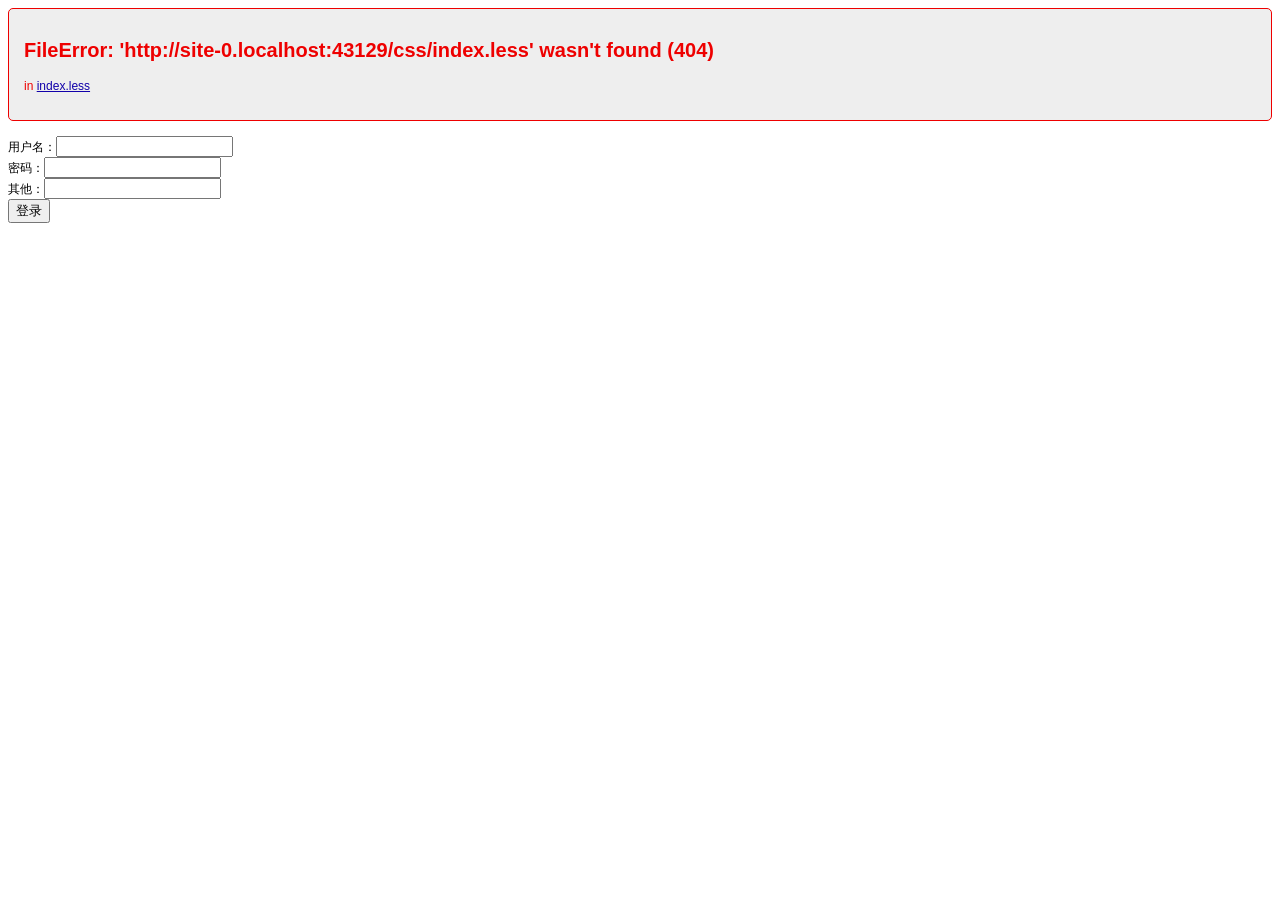
==== index.html @ d2e1f8bf "第一次提交web移动端代码。" ====
<!DOCTYPE html>
<html lang="zh">
<head>
    <meta charset="UTF-8">
    <meta name="viewport" content="width=device-width, initial-scale=1.0, maximum-scale=1.0, user-scalable=0">
    <!--for iOS-->
    <meta name="apple-touch-fullscreen" content="yes">
    <meta name="apple-mobile-web-app-capable" content="yes">
    <meta name="apple-mobile-web-app-status-bar-style" content="black">
    <meta name="format-detection" content="telephone=no">
    <meta name="format-detection" content="email=no">
    <!--for iOS End-->
    <!--Flexible-->
    <script src="libs/flexible.js"></script>
    <link type="text/css" rel="stylesheet/less" href="css/global.less">
    <link type="text/css" rel="stylesheet/less" href="css/index.less">
    <script src="libs/less.min.js"></script>

    <title>首页</title>
</head>
<body>

<form id="form" action="/login" method="post">
    用户名：<input name="username"><br>
    密码：<input name="password" type="password"><br>
    其他：<input name="foo.bar" type="text"><br>
    <input type="submit" value="登录"><br>
</form>

<script src="libs/jquery-3.3.1.js"></script>
<script src="js/utils.js"></script>
<script src="js/api.js"></script>
<script>
    $("#form").apiForm(function (res) {
        if (res.code === api.code.SUCCESS) {

        } else {

        }
    }, function (data) {
        if (data.username == "") {
            alert("用户名不能为空");
            return false;
        }
        data.username = "aaa" + data.username;
        api.alert("userName" + this.data.username);
    }, {
        error: function () {
            alert("用户名不能为空");
        }
    });
    /*点击头像触发*/
    document.getElementById('headImage').addEventListener('tap', function() {
        if (mui.os.plus) {
            var a = [{
                title: "拍照"
            }, {
                title: "从手机相册选择"
            }];
            plus.nativeUI.actionSheet({
                title: "修改用户头像",
                cancel: "取消",
                buttons: a
            }, function(b) { /*actionSheet 按钮点击事件*/
                switch (b.index) {
                    case 0:
                        break;
                    case 1:
                        getImage(); /*拍照*/
                        break;
                    case 2:
                        galleryImg();/*打开相册*/
                        break;
                    default:
                        break;
                }
            })
        }
    }, false);
    // //设置缓存
    // utils.localStorage("foo", 'bar');
    // //获取缓存
    // var foo = utils.localStorage("foo");
    // //GET请求
    // api.get("/userInfo", {}, function (res, cache) {
    //     if (cache === 'cache') {
    //         //是缓存
    //     }
    //     if (res.code === api.code.SUCCESS) {
    //         var data = res.data;
    //         var userInfo = data.userInfo;
    //     } else {
    //
    //     }
    // }, {
    //     cache: true,
    //     // cache: 'cache' //只取缓存，不实际请求
    //     loading: true
    // });
    // api.post("/login", {
    //     username: "admin",
    //     password: 'admin'
    // }, function (res) {
    //
    // });
    // api.showLoading();
    // api.hideLoading();
</script>
</body>
</html>
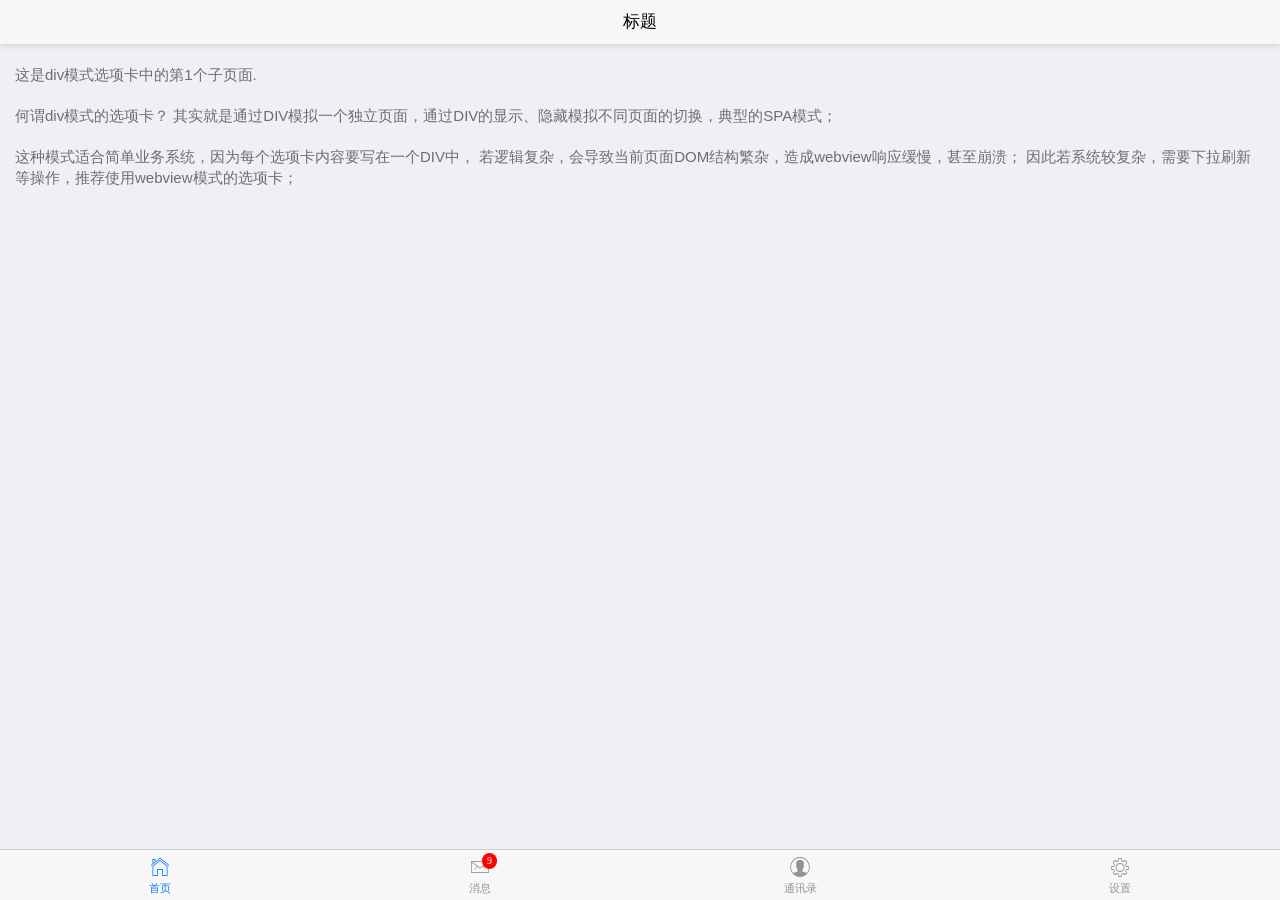
==== commit b0948cc5: "增加首页底部选项卡（div模式）" ====
--- a/index.html
+++ b/index.html
@@ -15,96 +15,201 @@
     <link type="text/css" rel="stylesheet/less" href="css/global.less">
     <link type="text/css" rel="stylesheet/less" href="css/index.less">
     <script src="libs/less.min.js"></script>
-
+    <!--MUI -->
+    <script src="js/mui.js"></script>
+    <link href="css/mui.css" rel="stylesheet"/>
     <title>首页</title>
 </head>
 <body>
+<header class="mui-bar mui-bar-nav">
+    <h1 class="mui-title">标题</h1>
+</header>
+<nav class="mui-bar mui-bar-tab">
+    <a class="mui-tab-item mui-active" href="#tabbar">
+        <span class="mui-icon mui-icon-home"></span>
+        <span class="mui-tab-label">首页</span>
+    </a>
+    <a class="mui-tab-item" href="#tabbar-with-chat">
+        <span class="mui-icon mui-icon-email"><span class="mui-badge">9</span></span>
+        <span class="mui-tab-label">消息</span>
+    </a>
+    <a class="mui-tab-item" href="#tabbar-with-contact">
+        <span class="mui-icon mui-icon-contact"></span>
+        <span class="mui-tab-label">通讯录</span>
+    </a>
+    <a class="mui-tab-item" href="#tabbar-with-mine">
+        <span class="mui-icon mui-icon-gear"></span>
+        <span class="mui-tab-label">设置</span>
+    </a>
+</nav>
+<div class="mui-content">
+    <div id="tabbar" class="mui-control-content mui-active">
+        <div class="title">这是div模式选项卡中的第1个子页面.</div>
+        <div class="title">何谓div模式的选项卡？
+            其实就是通过DIV模拟一个独立页面，通过DIV的显示、隐藏模拟不同页面的切换，典型的SPA模式；
+        </div>
+        <div class="title">
+            这种模式适合简单业务系统，因为每个选项卡内容要写在一个DIV中，
+            若逻辑复杂，会导致当前页面DOM结构繁杂，造成webview响应缓慢，甚至崩溃；
+            因此若系统较复杂，需要下拉刷新等操作，推荐使用webview模式的选项卡；
+        </div>
+    </div>
+    <div id="tabbar-with-chat" class="mui-control-content">
+        <div class="title">这是div模式选项卡中的第2个子页面，该页面展示一个消息列表</div>
 
-<form id="form" action="/login" method="post">
-    用户名：<input name="username"><br>
-    密码：<input name="password" type="password"><br>
-    其他：<input name="foo.bar" type="text"><br>
-    <input type="submit" value="登录"><br>
-</form>
+        <ul class="mui-table-view mui-table-view-chevron">
+            <li class="mui-table-view-cell"><a href="" class="mui-navigate-right">Item 1</a></li>
+            <li class="mui-table-view-cell"><a href="" class="mui-navigate-right">Item 2</a></li>
+            <li class="mui-table-view-cell"><a href="" class="mui-navigate-right">Item 3</a></li>
+            <li class="mui-table-view-cell"><a href="" class="mui-navigate-right">Item 4</a></li>
+            <li class="mui-table-view-cell"><a href="" class="mui-navigate-right">Item 5</a></li>
+            <li class="mui-table-view-cell"><a href="" class="mui-navigate-right">Item 6</a></li>
+            <li class="mui-table-view-cell"><a href="" class="mui-navigate-right">Item 7</a></li>
+            <li class="mui-table-view-cell"><a href="" class="mui-navigate-right">Item 8</a></li>
+            <li class="mui-table-view-cell"><a href="" class="mui-navigate-right">Item 9</a></li>
+            <li class="mui-table-view-cell"><a href="" class="mui-navigate-right">Item 10</a></li>
+            <li class="mui-table-view-cell"><a href="" class="mui-navigate-right">Item 11</a></li>
+            <li class="mui-table-view-cell"><a href="" class="mui-navigate-right">Item 12</a></li>
+            <li class="mui-table-view-cell"><a href="" class="mui-navigate-right">Item 13</a></li>
+            <li class="mui-table-view-cell"><a href="" class="mui-navigate-right">Item 14</a></li>
+            <li class="mui-table-view-cell"><a href="" class="mui-navigate-right">Item 15</a></li>
+            <li class="mui-table-view-cell"><a href="" class="mui-navigate-right">Item 16</a></li>
+            <li class="mui-table-view-cell"><a href="" class="mui-navigate-right">Item 17</a></li>
+            <li class="mui-table-view-cell"><a href="" class="mui-navigate-right">Item 18</a></li>
+            <li class="mui-table-view-cell"><a href="" class="mui-navigate-right">Item 19</a></li>
+            <li class="mui-table-view-cell"><a href="" class="mui-navigate-right">Item 20</a></li>
+        </ul>
 
-<script src="libs/jquery-3.3.1.js"></script>
-<script src="js/utils.js"></script>
-<script src="js/api.js"></script>
-<script>
-    $("#form").apiForm(function (res) {
-        if (res.code === api.code.SUCCESS) {
-
-        } else {
-
-        }
-    }, function (data) {
-        if (data.username == "") {
-            alert("用户名不能为空");
-            return false;
-        }
-        data.username = "aaa" + data.username;
-        api.alert("userName" + this.data.username);
-    }, {
-        error: function () {
-            alert("用户名不能为空");
-        }
-    });
-    /*点击头像触发*/
-    document.getElementById('headImage').addEventListener('tap', function() {
-        if (mui.os.plus) {
-            var a = [{
-                title: "拍照"
-            }, {
-                title: "从手机相册选择"
-            }];
-            plus.nativeUI.actionSheet({
-                title: "修改用户头像",
-                cancel: "取消",
-                buttons: a
-            }, function(b) { /*actionSheet 按钮点击事件*/
-                switch (b.index) {
-                    case 0:
-                        break;
-                    case 1:
-                        getImage(); /*拍照*/
-                        break;
-                    case 2:
-                        galleryImg();/*打开相册*/
-                        break;
-                    default:
-                        break;
-                }
-            })
-        }
-    }, false);
-    // //设置缓存
-    // utils.localStorage("foo", 'bar');
-    // //获取缓存
-    // var foo = utils.localStorage("foo");
-    // //GET请求
-    // api.get("/userInfo", {}, function (res, cache) {
-    //     if (cache === 'cache') {
-    //         //是缓存
-    //     }
-    //     if (res.code === api.code.SUCCESS) {
-    //         var data = res.data;
-    //         var userInfo = data.userInfo;
-    //     } else {
-    //
-    //     }
-    // }, {
-    //     cache: true,
-    //     // cache: 'cache' //只取缓存，不实际请求
-    //     loading: true
-    // });
-    // api.post("/login", {
-    //     username: "admin",
-    //     password: 'admin'
-    // }, function (res) {
-    //
-    // });
-    // api.showLoading();
-    // api.hideLoading();
-</script>
+    </div>
+    <div id="tabbar-with-contact" class="mui-control-content">
+        <div class="title">这是div模式选项卡中的第3个子页面，该页面展示一个通讯录示例.</div>
+        <ul class="mui-table-view mui-table-view-striped mui-table-view-condensed">
+            <li class="mui-table-view-cell">
+                <div class="mui-slider-cell">
+                    <div class="oa-contact-cell mui-table">
+                        <div class="oa-contact-avatar mui-table-cell">
+                            <img src="https://www.qq745.com/uploads/allimg/meinv/01/1942/sf2jklmqlb1.jpg"/>
+                        </div>
+                        <div class="oa-contact-content mui-table-cell">
+                            <div class="mui-clearfix">
+                                <h4 class="oa-contact-name">叶文洁</h4>
+                                <span class="oa-contact-position mui-h6">董事长</span>
+                            </div>
+                            <p class="oa-contact-email mui-h6">
+                                yewenjie@sina.com
+                            </p>
+                        </div>
+                    </div>
+                </div>
+            </li>
+            <li class="mui-table-view-cell">
+                <div class="mui-slider-cell">
+                    <div class="oa-contact-cell mui-table">
+                        <div class="oa-contact-avatar mui-table-cell">
+                            <img src="https://www.qq745.com/uploads/allimg/meinv/01/1942/sf2jklmqlb1.jpg"/>
+                        </div>
+                        <div class="oa-contact-content mui-table-cell">
+                            <div class="mui-clearfix">
+                                <h4 class="oa-contact-name">艾AA</h4>
+                                <span class="oa-contact-position mui-h6">总经理</span>
+                            </div>
+                            <p class="oa-contact-email mui-h6">
+                                aaa@163.com
+                            </p>
+                        </div>
+                    </div>
+                </div>
+            </li>
+            <li class="mui-table-view-cell">
+                <div class="mui-slider-cell">
+                    <div class="oa-contact-cell mui-table">
+                        <div class="oa-contact-avatar mui-table-cell">
+                            <img src="https://www.qq745.com/uploads/allimg/meinv/01/1942/sf2jklmqlb1.jpg"/>
+                        </div>
+                        <div class="oa-contact-content mui-table-cell">
+                            <div class="mui-clearfix">
+                                <h4 class="oa-contact-name">罗辑</h4>
+                                <span class="oa-contact-position mui-h6">员工</span>
+                            </div>
+                            <p class="oa-contact-email mui-h6">
+                                luoji@126.com
+                            </p>
+                        </div>
+                    </div>
+                </div>
+            </li>
+            <li class="mui-table-view-cell">
+                <div class="mui-slider-cell">
+                    <div class="oa-contact-cell mui-table">
+                        <div class="oa-contact-avatar mui-table-cell">
+                            <img src="https://www.qq745.com/uploads/allimg/meinv/01/1942/sf2jklmqlb1.jpg"/>
+                        </div>
+                        <div class="oa-contact-content mui-table-cell">
+                            <div class="mui-clearfix">
+                                <h4 class="oa-contact-name">云天明</h4>
+                                <span class="oa-contact-position mui-h6">员工</span>
+                            </div>
+                            <p class="oa-contact-email mui-h6">
+                                ytm@163.com
+                            </p>
+                        </div>
+                    </div>
+                </div>
+            </li>
+            <li class="mui-table-view-cell">
+                <div class="mui-slider-cell">
+                    <div class="oa-contact-cell mui-table">
+                        <div class="oa-contact-avatar mui-table-cell">
+                            <img src="https://www.qq745.com/uploads/allimg/meinv/01/1942/sf2jklmqlb1.jpg"/>
+                        </div>
+                        <div class="oa-contact-content mui-table-cell">
+                            <div class="mui-clearfix">
+                                <h4 class="oa-contact-name">史强</h4>
+                                <span class="oa-contact-position mui-h6">员工</span>
+                            </div>
+                            <p class="oa-contact-email mui-h6">
+                                shiqiang@gmail.com
+                            </p>
+                        </div>
+                    </div>
+                </div>
+            </li>
+        </ul>
+    </div>
+    <div id="tabbar-with-mine" class="mui-control-content">
+        <div class="title">这是div模式选项卡中的第4个子页面，该页面展示一个常见的设置示例.</div>
+        <ul class="mui-table-view">
+            <li class="mui-table-view-cell">
+                <a class="mui-navigate-right">
+                    新消息通知
+                </a>
+            </li>
+            <li class="mui-table-view-cell">
+                <a class="mui-navigate-right">
+                    隐私
+                </a>
+            </li>
+            <li class="mui-table-view-cell">
+                <a class="mui-navigate-right">
+                    通用
+                </a>
+            </li>
+        </ul>
+        <ul class="mui-table-view" style="margin-top: 25px;">
+            <li class="mui-table-view-cell">
+                <a class="mui-navigate-right">
+                    关于mui
+                </a>
+            </li>
+        </ul>
+        <ul class="mui-table-view" style="margin-top: 25px;">
+            <li class="mui-table-view-cell">
+                <a style="text-align: center;color: #FF3B30;">
+                    退出登录
+                </a>
+            </li>
+        </ul>
+    </div>
+</div>
 </body>
 </html>
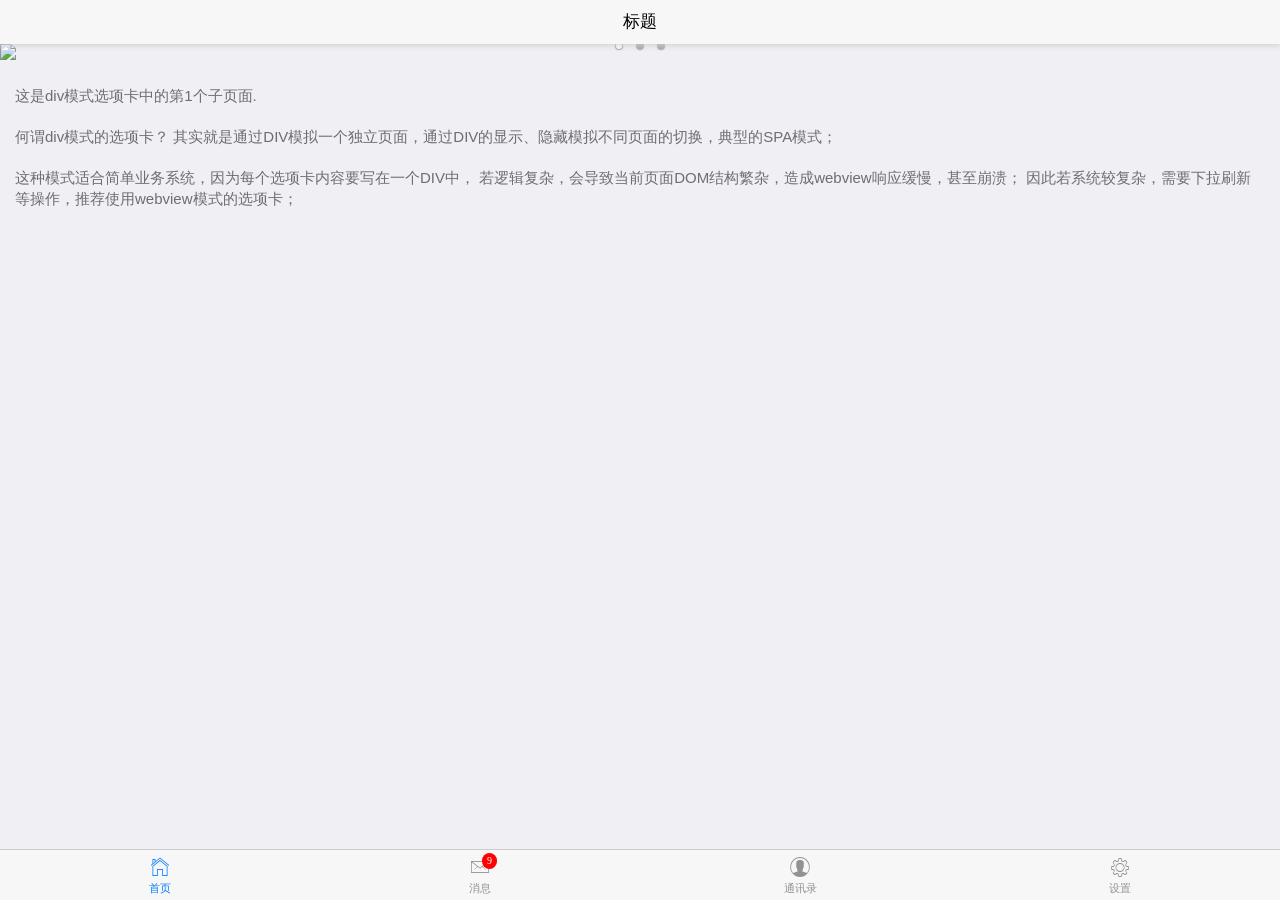
==== commit 4101d8a7: "第二个选项卡，增加一个list。" ====
--- a/index.html
+++ b/index.html
@@ -15,6 +15,7 @@
     <link type="text/css" rel="stylesheet/less" href="css/global.less">
     <link type="text/css" rel="stylesheet/less" href="css/index.less">
     <script src="libs/less.min.js"></script>
+    <script src="libs/jquery-3.3.1.js"></script>
     <!--MUI -->
     <script src="js/mui.js"></script>
     <link href="css/mui.css" rel="stylesheet"/>
@@ -44,6 +45,47 @@
 </nav>
 <div class="mui-content">
     <div id="tabbar" class="mui-control-content mui-active">
+
+        <div id="banner" class="mui-slider">
+            <!--首页轮播-->
+            <div class="mui-slider-group mui-slider-loop">
+                <div class="mui-slider-item mui-slider-item-duplicate">
+                    <a href="#">
+                        <img src="http://pic1.win4000.com/wallpaper/3/56f508b24ef18.jpg">
+                    </a>
+                </div>
+                <!-- 第一张 -->
+                <div class="mui-slider-item">
+                    <a href="#">
+                        <img src="http://pic1.win4000.com/wallpaper/3/56f508af0c640.jpg">
+                    </a>
+                </div>
+                <!-- 第二张 -->
+                <div class="mui-slider-item">
+                    <a href="#">
+                        <img src="http://pic1.win4000.com/wallpaper/3/56f508b0d1d65.jpg">
+                    </a>
+                </div>
+                <!-- 第三张 -->
+                <div class="mui-slider-item">
+                    <a href="#">
+                        <img src="http://pic1.win4000.com/wallpaper/3/56f508b24ef18.jpg">
+                    </a>
+                </div>
+                <!-- 额外增加的一个节点(循环轮播：最后一个节点是第一张轮播) -->
+                <div class="mui-slider-item mui-slider-item-duplicate">
+                    <a href="#">
+                        <img src="http://pic1.win4000.com/wallpaper/3/56f508af0c640.jpg">
+                    </a>
+                </div>
+            </div>
+            <div class="mui-slider-indicator">
+                <div class="mui-indicator mui-active"></div>
+                <div class="mui-indicator"></div>
+                <div class="mui-indicator"></div>
+            </div>
+
+        </div>
         <div class="title">这是div模式选项卡中的第1个子页面.</div>
         <div class="title">何谓div模式的选项卡？
             其实就是通过DIV模拟一个独立页面，通过DIV的显示、隐藏模拟不同页面的切换，典型的SPA模式；
@@ -57,124 +99,118 @@
     <div id="tabbar-with-chat" class="mui-control-content">
         <div class="title">这是div模式选项卡中的第2个子页面，该页面展示一个消息列表</div>
 
-        <ul class="mui-table-view mui-table-view-chevron">
-            <li class="mui-table-view-cell"><a href="" class="mui-navigate-right">Item 1</a></li>
-            <li class="mui-table-view-cell"><a href="" class="mui-navigate-right">Item 2</a></li>
-            <li class="mui-table-view-cell"><a href="" class="mui-navigate-right">Item 3</a></li>
-            <li class="mui-table-view-cell"><a href="" class="mui-navigate-right">Item 4</a></li>
-            <li class="mui-table-view-cell"><a href="" class="mui-navigate-right">Item 5</a></li>
-            <li class="mui-table-view-cell"><a href="" class="mui-navigate-right">Item 6</a></li>
-            <li class="mui-table-view-cell"><a href="" class="mui-navigate-right">Item 7</a></li>
-            <li class="mui-table-view-cell"><a href="" class="mui-navigate-right">Item 8</a></li>
-            <li class="mui-table-view-cell"><a href="" class="mui-navigate-right">Item 9</a></li>
-            <li class="mui-table-view-cell"><a href="" class="mui-navigate-right">Item 10</a></li>
-            <li class="mui-table-view-cell"><a href="" class="mui-navigate-right">Item 11</a></li>
-            <li class="mui-table-view-cell"><a href="" class="mui-navigate-right">Item 12</a></li>
-            <li class="mui-table-view-cell"><a href="" class="mui-navigate-right">Item 13</a></li>
-            <li class="mui-table-view-cell"><a href="" class="mui-navigate-right">Item 14</a></li>
-            <li class="mui-table-view-cell"><a href="" class="mui-navigate-right">Item 15</a></li>
-            <li class="mui-table-view-cell"><a href="" class="mui-navigate-right">Item 16</a></li>
-            <li class="mui-table-view-cell"><a href="" class="mui-navigate-right">Item 17</a></li>
-            <li class="mui-table-view-cell"><a href="" class="mui-navigate-right">Item 18</a></li>
-            <li class="mui-table-view-cell"><a href="" class="mui-navigate-right">Item 19</a></li>
-            <li class="mui-table-view-cell"><a href="" class="mui-navigate-right">Item 20</a></li>
-        </ul>
+        <!--<ul class="mui-table-view mui-table-view-chevron">-->
+        <!--<li class="mui-table-view-cell"><a href="" class="mui-navigate-right">Item Other</a></li>-->
+        <!--</ul>-->
+
+        <!--聊天列表-->
+        <div id="chatItemWrapper" class="mui-slider pay-order-group-padding">
+            <!--<div class="mui-slider-group">-->
+            <div id="chatListItem">
+                <ul class="mui-table-view mui-table-view-chevron">
+                </ul>
+            </div>
+            <!--</div>-->
+        </div>
 
     </div>
     <div id="tabbar-with-contact" class="mui-control-content">
         <div class="title">这是div模式选项卡中的第3个子页面，该页面展示一个通讯录示例.</div>
-        <ul class="mui-table-view mui-table-view-striped mui-table-view-condensed">
-            <li class="mui-table-view-cell">
-                <div class="mui-slider-cell">
-                    <div class="oa-contact-cell mui-table">
-                        <div class="oa-contact-avatar mui-table-cell">
-                            <img src="https://www.qq745.com/uploads/allimg/meinv/01/1942/sf2jklmqlb1.jpg"/>
-                        </div>
-                        <div class="oa-contact-content mui-table-cell">
-                            <div class="mui-clearfix">
-                                <h4 class="oa-contact-name">叶文洁</h4>
-                                <span class="oa-contact-position mui-h6">董事长</span>
-                            </div>
-                            <p class="oa-contact-email mui-h6">
-                                yewenjie@sina.com
-                            </p>
-                        </div>
-                    </div>
-                </div>
-            </li>
-            <li class="mui-table-view-cell">
-                <div class="mui-slider-cell">
-                    <div class="oa-contact-cell mui-table">
-                        <div class="oa-contact-avatar mui-table-cell">
-                            <img src="https://www.qq745.com/uploads/allimg/meinv/01/1942/sf2jklmqlb1.jpg"/>
-                        </div>
-                        <div class="oa-contact-content mui-table-cell">
-                            <div class="mui-clearfix">
-                                <h4 class="oa-contact-name">艾AA</h4>
-                                <span class="oa-contact-position mui-h6">总经理</span>
-                            </div>
-                            <p class="oa-contact-email mui-h6">
-                                aaa@163.com
-                            </p>
-                        </div>
-                    </div>
-                </div>
-            </li>
-            <li class="mui-table-view-cell">
-                <div class="mui-slider-cell">
-                    <div class="oa-contact-cell mui-table">
-                        <div class="oa-contact-avatar mui-table-cell">
-                            <img src="https://www.qq745.com/uploads/allimg/meinv/01/1942/sf2jklmqlb1.jpg"/>
-                        </div>
-                        <div class="oa-contact-content mui-table-cell">
-                            <div class="mui-clearfix">
-                                <h4 class="oa-contact-name">罗辑</h4>
-                                <span class="oa-contact-position mui-h6">员工</span>
-                            </div>
-                            <p class="oa-contact-email mui-h6">
-                                luoji@126.com
-                            </p>
-                        </div>
-                    </div>
-                </div>
-            </li>
-            <li class="mui-table-view-cell">
-                <div class="mui-slider-cell">
-                    <div class="oa-contact-cell mui-table">
-                        <div class="oa-contact-avatar mui-table-cell">
-                            <img src="https://www.qq745.com/uploads/allimg/meinv/01/1942/sf2jklmqlb1.jpg"/>
-                        </div>
-                        <div class="oa-contact-content mui-table-cell">
-                            <div class="mui-clearfix">
-                                <h4 class="oa-contact-name">云天明</h4>
-                                <span class="oa-contact-position mui-h6">员工</span>
-                            </div>
-                            <p class="oa-contact-email mui-h6">
-                                ytm@163.com
-                            </p>
-                        </div>
-                    </div>
-                </div>
-            </li>
-            <li class="mui-table-view-cell">
-                <div class="mui-slider-cell">
-                    <div class="oa-contact-cell mui-table">
-                        <div class="oa-contact-avatar mui-table-cell">
-                            <img src="https://www.qq745.com/uploads/allimg/meinv/01/1942/sf2jklmqlb1.jpg"/>
-                        </div>
-                        <div class="oa-contact-content mui-table-cell">
-                            <div class="mui-clearfix">
-                                <h4 class="oa-contact-name">史强</h4>
-                                <span class="oa-contact-position mui-h6">员工</span>
-                            </div>
-                            <p class="oa-contact-email mui-h6">
-                                shiqiang@gmail.com
-                            </p>
-                        </div>
-                    </div>
-                </div>
-            </li>
-        </ul>
+
+        <div id="ItemWrapper" class="mui-slider pay-order-group-padding">
+            <ul class="mui-table-view mui-table-view-striped mui-table-view-condensed">
+                <li class="mui-table-view-cell">
+                    <div class="mui-slider-cell">
+                        <div class="oa-contact-cell mui-table">
+                            <div class="oa-contact-avatar mui-table-cell">
+                                <img src="https://www.qq745.com/uploads/allimg/meinv/01/1942/sf2jklmqlb1.jpg"/>
+                            </div>
+                            <div class="oa-contact-content mui-table-cell">
+                                <div class="mui-clearfix">
+                                    <h4 class="oa-contact-name">叶文洁</h4>
+                                    <span class="oa-contact-position mui-h6">董事长</span>
+                                </div>
+                                <p class="oa-contact-email mui-h6">
+                                    yewenjie@sina.com
+                                </p>
+                            </div>
+                        </div>
+                    </div>
+                </li>
+                <li class="mui-table-view-cell">
+                    <div class="mui-slider-cell">
+                        <div class="oa-contact-cell mui-table">
+                            <div class="oa-contact-avatar mui-table-cell">
+                                <img src="https://www.qq745.com/uploads/allimg/meinv/01/1942/sf2jklmqlb1.jpg"/>
+                            </div>
+                            <div class="oa-contact-content mui-table-cell">
+                                <div class="mui-clearfix">
+                                    <h4 class="oa-contact-name">艾AA</h4>
+                                    <span class="oa-contact-position mui-h6">总经理</span>
+                                </div>
+                                <p class="oa-contact-email mui-h6">
+                                    aaa@163.com
+                                </p>
+                            </div>
+                        </div>
+                    </div>
+                </li>
+                <li class="mui-table-view-cell">
+                    <div class="mui-slider-cell">
+                        <div class="oa-contact-cell mui-table">
+                            <div class="oa-contact-avatar mui-table-cell">
+                                <img src="https://www.qq745.com/uploads/allimg/meinv/01/1942/sf2jklmqlb1.jpg"/>
+                            </div>
+                            <div class="oa-contact-content mui-table-cell">
+                                <div class="mui-clearfix">
+                                    <h4 class="oa-contact-name">罗辑</h4>
+                                    <span class="oa-contact-position mui-h6">员工</span>
+                                </div>
+                                <p class="oa-contact-email mui-h6">
+                                    luoji@126.com
+                                </p>
+                            </div>
+                        </div>
+                    </div>
+                </li>
+                <li class="mui-table-view-cell">
+                    <div class="mui-slider-cell">
+                        <div class="oa-contact-cell mui-table">
+                            <div class="oa-contact-avatar mui-table-cell">
+                                <img src="https://www.qq745.com/uploads/allimg/meinv/01/1942/sf2jklmqlb1.jpg"/>
+                            </div>
+                            <div class="oa-contact-content mui-table-cell">
+                                <div class="mui-clearfix">
+                                    <h4 class="oa-contact-name">云天明</h4>
+                                    <span class="oa-contact-position mui-h6">员工</span>
+                                </div>
+                                <p class="oa-contact-email mui-h6">
+                                    ytm@163.com
+                                </p>
+                            </div>
+                        </div>
+                    </div>
+                </li>
+                <li class="mui-table-view-cell">
+                    <div class="mui-slider-cell">
+                        <div class="oa-contact-cell mui-table">
+                            <div class="oa-contact-avatar mui-table-cell">
+                                <img src="https://www.qq745.com/uploads/allimg/meinv/01/1942/sf2jklmqlb1.jpg"/>
+                            </div>
+                            <div class="oa-contact-content mui-table-cell">
+                                <div class="mui-clearfix">
+                                    <h4 class="oa-contact-name">史强</h4>
+                                    <span class="oa-contact-position mui-h6">员工</span>
+                                </div>
+                                <p class="oa-contact-email mui-h6">
+                                    shiqiang@gmail.com
+                                </p>
+                            </div>
+                        </div>
+                    </div>
+                </li>
+            </ul>
+        </div>
     </div>
     <div id="tabbar-with-mine" class="mui-control-content">
         <div class="title">这是div模式选项卡中的第4个子页面，该页面展示一个常见的设置示例.</div>
@@ -211,5 +247,30 @@
         </ul>
     </div>
 </div>
+<!-- 模板 begin -->
+<script type="text/template" id="tmpChat">
+
+    <li class="mui-table-view-cell"><a href="" class="mui-navigate-right">Item 1</a></li>
+
+</script>
+<!-- 模板 eng-->
+<script>
+
+    //轮播切换
+    mui("#banner").slider({
+        interval: 2000
+    });
+    var millList = ["张三发来一条信息", "里斯发来一张图片", "王五发来一个红包",
+        "刘谦给你发来一个语音聊天请求", "琪琪发来一个视频请求", "你发了一张图片", "你谁啊"];
+    var $tmpChat = $("#tmpChat"),
+        $privateMills = $("#chatListItem > ul");
+    $privateMills.empty();
+    millList.forEach(function (mill) {
+        var $privateChat = $($tmpChat.html())
+            .find(".mui-navigate-right").text(mill).end()
+            .data("machine", mill)
+            .appendTo($privateMills);
+    });
+</script>
 </body>
 </html>
